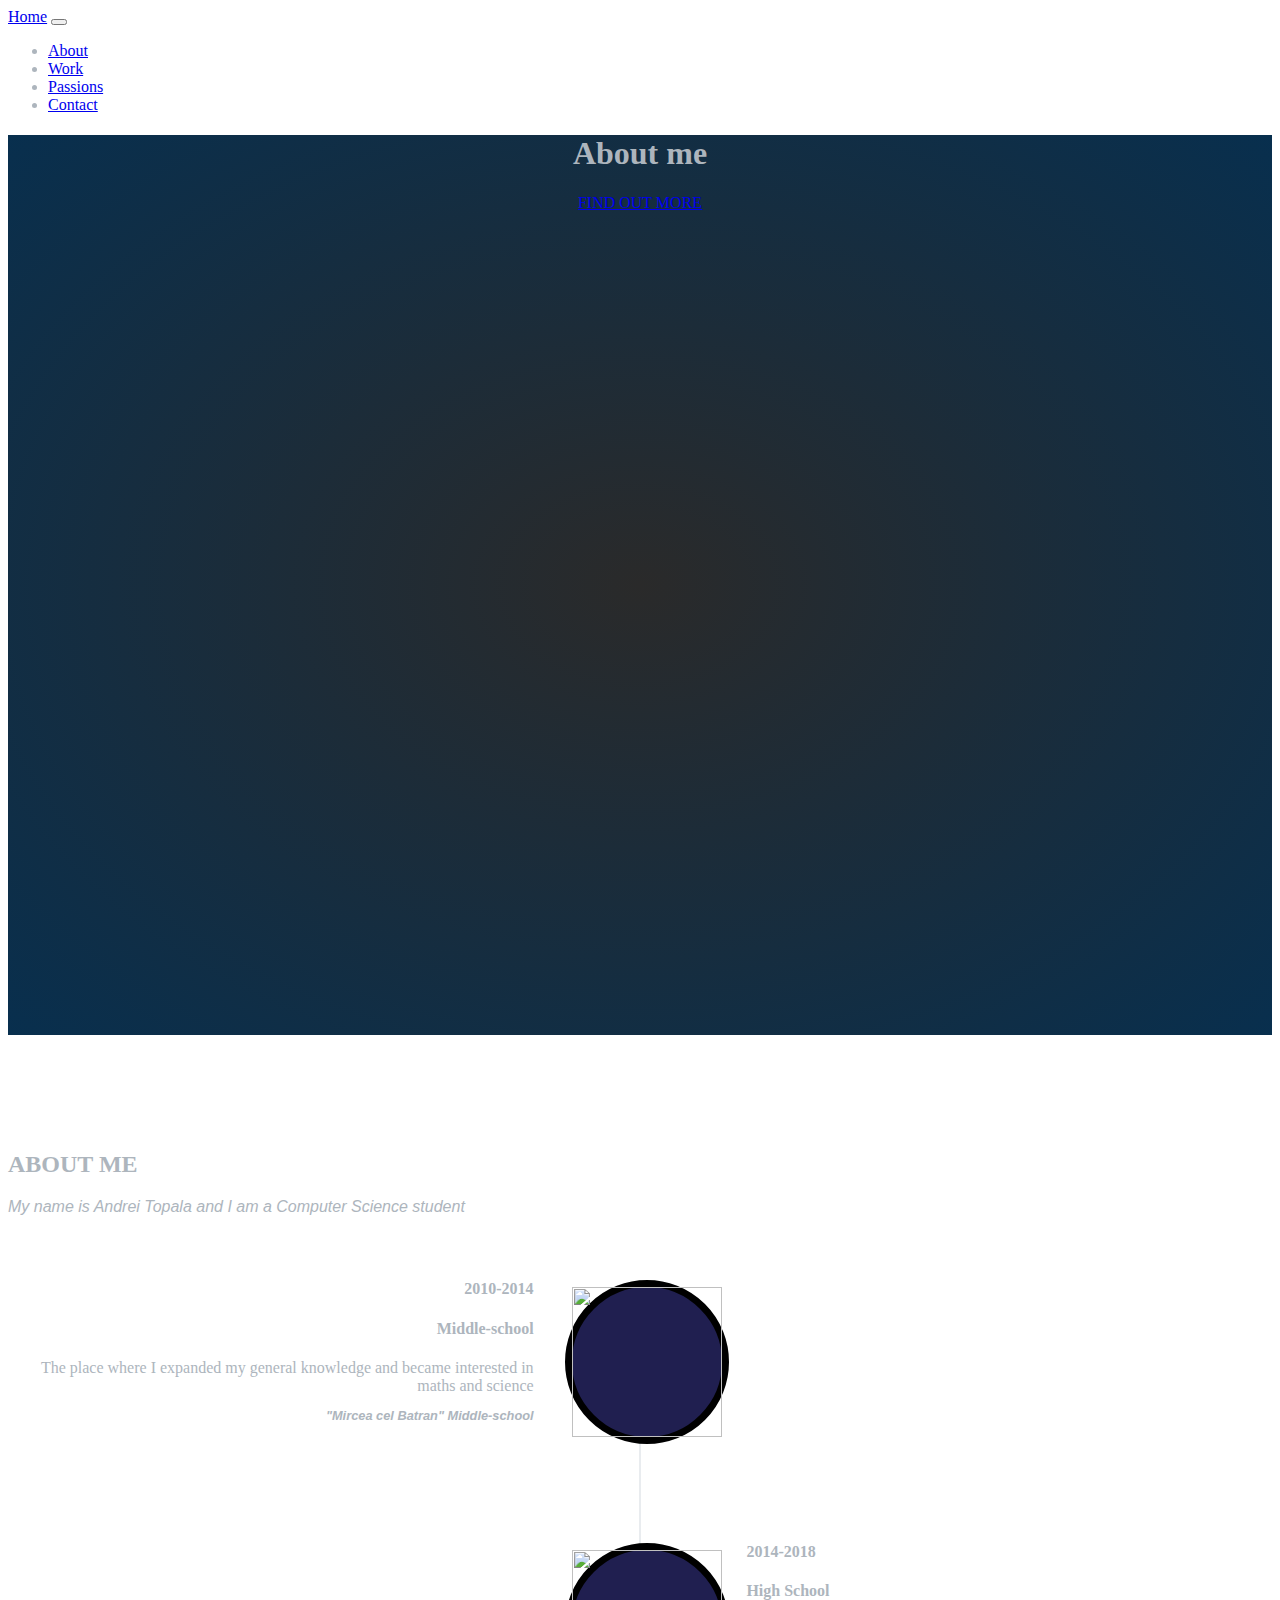
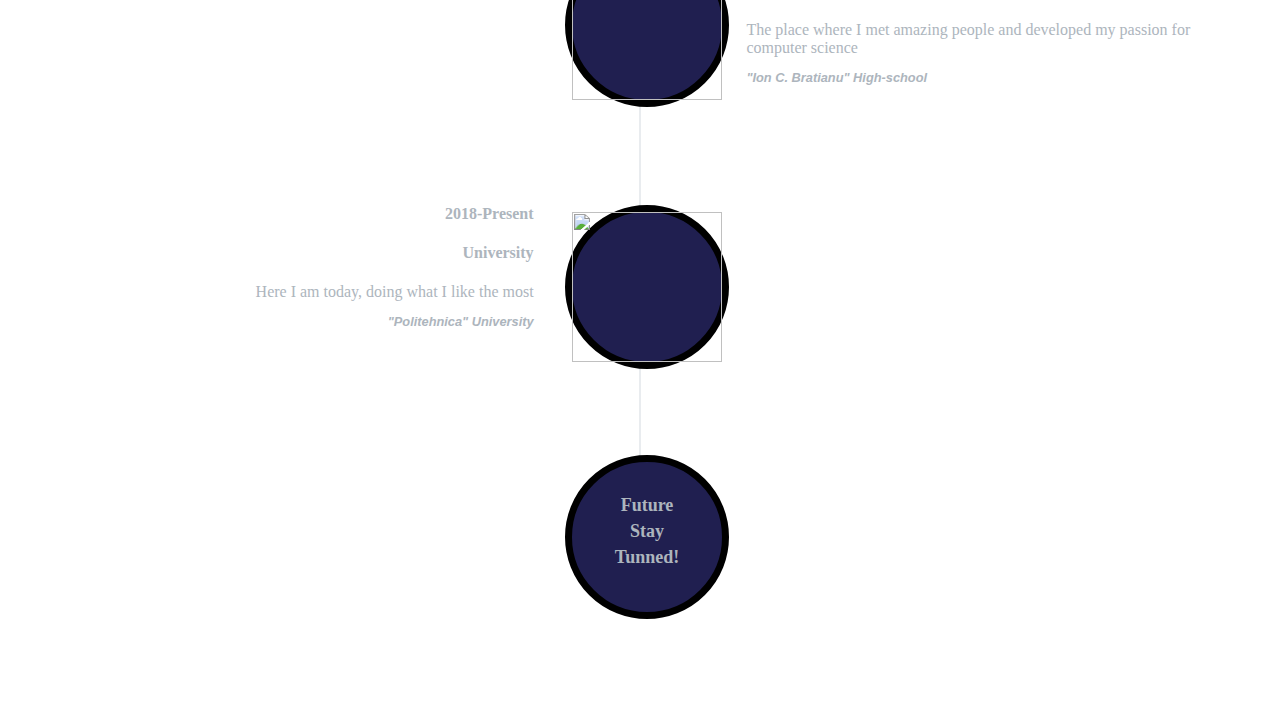
==== portfolio/src/main/webapp/about.html @ b99f9a63 "improved code structure" ====
<!DOCTYPE html>
<html>
  <head>
    <meta charset="UTF-8">
    <meta name="viewport" content="width=device-width, initial-scale=1.0"/>
    <title>Portofolio &mdash; Andrei Topala</title>

    <!-- Bootstrap open-source CSS framework -->
    <link rel="stylesheet" href="https://stackpath.bootstrapcdn.com/bootstrap/4.5.0/css/bootstrap.min.css" integrity="sha384-9aIt2nRpC12Uk9gS9baDl411NQApFmC26EwAOH8WgZl5MYYxFfc+NcPb1dKGj7Sk" crossorigin="anonymous">
    <link rel="stylesheet" href="style.css">
    <script src="script.js"></script>
    </head>
  <body>
    <!-- Navigation Bar -->
    <nav class="navbar navbar-expand-lg navbar-dark fixed-top">
      <div class="container">
        <a class="navbar-brand" href="index.html">Home</a>

        <!-- Hamburger Menu on small resolutions -->
        <button class="navbar-toggler" type="button" data-toggle="collapse" data-target="navbarResponsive" aria-controls="navbarResponsive" aria-expanded="false" aria-label="Toggle navigation">
          <span class="navbar-toggler-icon"></span>
        </button>

        <!-- Left side of Navigation Bar -->
        <div class="collapse navbar-collapse" id="navbarResponsive">
          <ul class="navbar-nav ml-auto">
            <li class="nav-item"><a class="nav-link" href="about.html">About</a></li>
            <li class="nav-item"><a class="nav-link" href="#">Work</a></li>
            <li class="nav-item"><a class="nav-link" href="passions.html">Passions</a></li>
            <li class="nav-item"><a class="nav-link" href="#">Contact</a></li>
          </ul>
        </div>
      </div>
    </nav>
        
    <div class="secondary-masthead">
      <!-- Masthead section -->
      <div class="container h-100">
        <div class="row h-100 align-items-center">
          <div class="col-12 text-center">
            <h1 class="font-weight-light">About me</h1>
            <a class="btn btn-primary btn-xl text-uppercase js-scroll-trigger" href="#about">Find out more</a>
          </div>
        </div>
      </div>
    </div>

    <section class="page-section" id="about">
      <div class="container">
        <div class="text-center">
          <h2 class="section-heading text-uppercase">About Me</h2>
          <h3 class="section-subheading text-muted">My name is Andrei Topala and I am a Computer Science student</h3>
        </div>
        <ul class="timeline">
          <li>
            <div class="timeline-image">
              <img class="rounded-circle img-fluid" src="/images/middle-school.jpeg" alt="">
            </div>
            <div class="timeline-panel">
              <div class="timeline-heading">
                <h4>2010-2014</h4>
                <h4 class="subheading">Middle-school</h4>
              </div>
              <div class="timeline-body">
                <p class="text-muted">The place where I expanded my general knowledge and became interested in maths and science</p>
                <p class="institution-name">"Mircea cel Batran" Middle-school</p>
              </div>
            </div>
          </li>
          <li class="timeline-inverted">
            <div class="timeline-image">
              <img class="rounded-circle img-fluid" src="/images/high-school.jpg" alt="">
            </div>
            <div class="timeline-panel">
              <div class="timeline-heading">
                <h4>2014-2018</h4>
                <h4 class="subheading">High School</h4>
              </div>
              <div class="timeline-body">
                <p class="text-muted">The place where I met amazing people and developed my passion for computer science</p>
                <p class="institution-name">"Ion C. Bratianu" High-school</p>
              </div>
            </div>
          </li>
          <li>
            <div class="timeline-image">
              <img class="rounded-circle img-fluid" src="/images/university.jpg" alt="">
            </div>
            <div class="timeline-panel">
              <div class="timeline-heading">
                <h4>2018-Present</h4>
                <h4 class="subheading">University</h4>
              </div>
              <div class="timeline-body">
                <p class="text-muted">Here I am today, doing what I like the most</p>
                <p class="institution-name">"Politehnica" University</p>
              </div>
            </div>
          </li>
          <li class="timeline-inverted">
            <div class="timeline-image">
              <h4>
                Future
                <br>
                Stay
                <br>
                Tunned!
              </h4>
            </div>
          </li>
        </ul>
      </div>
    </section>
  </body>
</html>
---- portfolio/src/main/webapp/style.css ----
body {
  background-image: url("/images/main-background.jpg");
  background-repeat: no-repeat;
  background-size: cover;
  background-attachment: fixed;
  color: #adb5bd;
  height: 100%;
  /* text-align: center; */
}

#content {
  margin-left: auto;
  margin-right: auto;
  width: 650px;
}

#greeting-container {
  margin-top: 20px;
}

.masthead {
  background-attachment: scroll;
  background-image: url("/images/header-background.jpg");
  background-position: 30% 0%;
  background-repeat: no-repeat;
  background-size: cover;
  color: #adb5bd;
  height: 100vh;
  text-align: center;
}

.secondary-masthead {
  background-attachment: scroll;
  background-image: radial-gradient(rgb(42, 42, 42), rgb(8, 47, 78));
  background-repeat: no-repeat;
  background-size: cover;
  color: #adb5bd;
  height: 100vh;
  text-align: center;
}
#passions.secondary-masthead {
  background-image: url("/images/passions-background.jpg");
  background-position: 30% 0%;
}
#lighter-font {
  color: #86d9dd;
}
.secondary-masthead {
  background-attachment: scroll;
  background-image: radial-gradient(rgb(42, 42, 42), rgb(8, 47, 78));
  background-repeat: no-repeat;
  background-size: cover;
  color: #adb5bd;
  height: 100vh;
  text-align: center;
}
.page-section h3.section-subheading {
  font-family: "Droid Serif", -apple-system, BlinkMacSystemFont, Arial, sans-serif;
  font-size: 1rem;
  font-style: italic;
  font-weight: 400;
  margin-bottom: 4rem;
}
.pass-header {
  margin-top: 1rem !important;
}
.text-uppercase {
  text-transform: uppercase !important;
}
.page-section {
  padding: 6rem 0;
}
.institution-name {
  font-family: "Droid Serif", -apple-system, BlinkMacSystemFont, Arial, sans-serif;
  font-size: 0.8rem;
  font-style: italic;
  font-weight: 600;
}

/* Timeline section */
.timeline {
  list-style: none;
  position: relative;
  padding: 0;
}
.timeline:before {
  background-color: #e9ecef;
  bottom: 0;
  content: "";
  left: 40px;
  margin-left: -1.5px;
  position: absolute;
  top: 0;
  width: 2px;
}
.timeline > li {
  margin-bottom: 50px;
  min-height: 50px;
  position: relative;
}
.timeline > li:after, .timeline > li:before {
  content: " ";
  display: table;
}
.timeline > li:after {
  clear: both;
}
.timeline > li .timeline-panel {
  float: right;
  padding: 0 20px 0 100px;
  position: relative;
  text-align: left;
  width: 100%;
}
.timeline > li .timeline-panel:before {
  right: auto;
  left: -15px;
  border-right-width: 15px;
  border-left-width: 0;
}
.timeline > li .timeline-panel:after {
  border-left-width: 0;
  border-right-width: 14px;
  left: -14px;
  right: auto;
}
.timeline > li .timeline-image {
  background-color: #201f50;
  border: 7px solid black;
  border-radius: 100%;
  color: #adb5bd;
  height: 80px;
  left: 0;
  margin-left: 0;
  position: absolute;
  text-align: center;
  width: 80px;
  z-index: 100;
}
.timeline > li .timeline-image h4 {
  font-size: 10px;
  line-height: 14px;
  margin-top: 12px;
}
.timeline > li.timeline-inverted > .timeline-panel {
  float: right;
  padding: 0 20px 0 100px;
  text-align: left;
}
.timeline > li.timeline-inverted > .timeline-panel:before {
  border-left-width: 0;
  border-right-width: 15px;
  left: -15px;
  right: auto;
}
.timeline > li.timeline-inverted > .timeline-panel:after {
  border-left-width: 0;
  border-right-width: 14px;
  left: -14px;
  right: auto;
}
.timeline > li:last-child {
  margin-bottom: 0;
}
.timeline .timeline-heading h4 {
  margin-top: 0;
  color: inherit;
}
.timeline .timeline-heading h4.subheading {
  text-transform: none;
}
.timeline .timeline-body > ul,
.timeline .timeline-body > p {
  margin-bottom: 0;
}
.img-fluid {
  height: -webkit-fill-available;
  max-width: 100%;
  width: -webkit-fill-available;
}
@media (min-width: 768px) {
  .timeline:before {
    left: 50%;
  }
  .timeline > li {
    margin-bottom: 100px;
    min-height: 100px;
  }
  .timeline > li .timeline-panel {
    float: left;
    padding: 0 20px 20px 30px;
    text-align: right;
    width: 40%;
  }
  .timeline > li .timeline-image {
    background-image: cover;
    height: 100px;
    left: 50%;
    margin-left: -50px;
    width: 100px;
  }
  .timeline > li .timeline-image h4 {
    font-size: 13px;
    line-height: 18px;
    margin-top: 16px;
  }
  .timeline > li.timeline-inverted > .timeline-panel {
    float: right;
    padding: 0 30px 20px 20px;
    text-align: left;
  }
}
@media (min-width: 992px) {
  .timeline > li {
    min-height: 150px;
  }
  .timeline > li .timeline-panel {
    padding: 0 20px 20px;
  }
  .timeline > li .timeline-image {
    height: 150px;
    margin-left: -75px;
    width: 150px;
  }
  .timeline > li .timeline-image h4 {
    font-size: 18px;
    line-height: 26px;
    margin-top: 30px;
  }
  .timeline > li.timeline-inverted > .timeline-panel {
    padding: 0 20px 20px;
  }
}

.slides {
  display: none;
  max-width: 600px;
  width: 100%;
}

/* Slideshow container */
.slideshow-container {
  margin: auto;
  max-height: 450px;
  max-width: 650px;
  overflow: hidden;
  position: relative;
}

/* Next & Previous buttons */
.prev, .next {
  border-radius: 0 3px 3px 0;
  color: white;
  cursor: pointer;
  font-size: 18px;
  font-weight: bold;
  margin-top: -22px;
  padding: 16px;
  position: absolute;
  top: 50%;
  transition: 0.6s ease;
  user-select: none;
  width: auto;

}

.next {
  border-radius: 3px 0 0 3px;
  right: 0;
}

.prev:hover, .next:hover {
  background-color: rgba(0,0,0,0.8);
}

/* Caption text */
.text {
  bottom: 8px;
  color: #f2f2f2;
  font-size: 15px;
  padding: 8px 12px;
  position: absolute;
  text-align: center;
  width: 100%;
}

/* Number text (1/3 etc) */
.number-text {
  color: #f2f2f2;
  font-size: 12px;
  padding: 8px 12px;
  position: absolute;
  top: 0;
}

/* Dot selectors */
.dot {
  background-color: #bbb;
  border-radius: 50%;
  cursor: pointer;
  display: inline-block;
  height: 15px;
  margin: 0 2px;
  transition: background-color 0.6s ease;
  width: 15px;
}

.active, .dot:hover {
  background-color: #717171;
}

/* Fading animation */
.my-fade {
  animation-duration: 2s;
  animation-name: my-fade;
  -webkit-animation-duration: 2s;
  -webkit-animation-name: my-fade;
}

@-webkit-keyframes my-fade {
  from {opacity: .4} 
  to {opacity: 1}
}

@keyframes my-fade {
  from {opacity: .4} 
  to {opacity: 1}
}
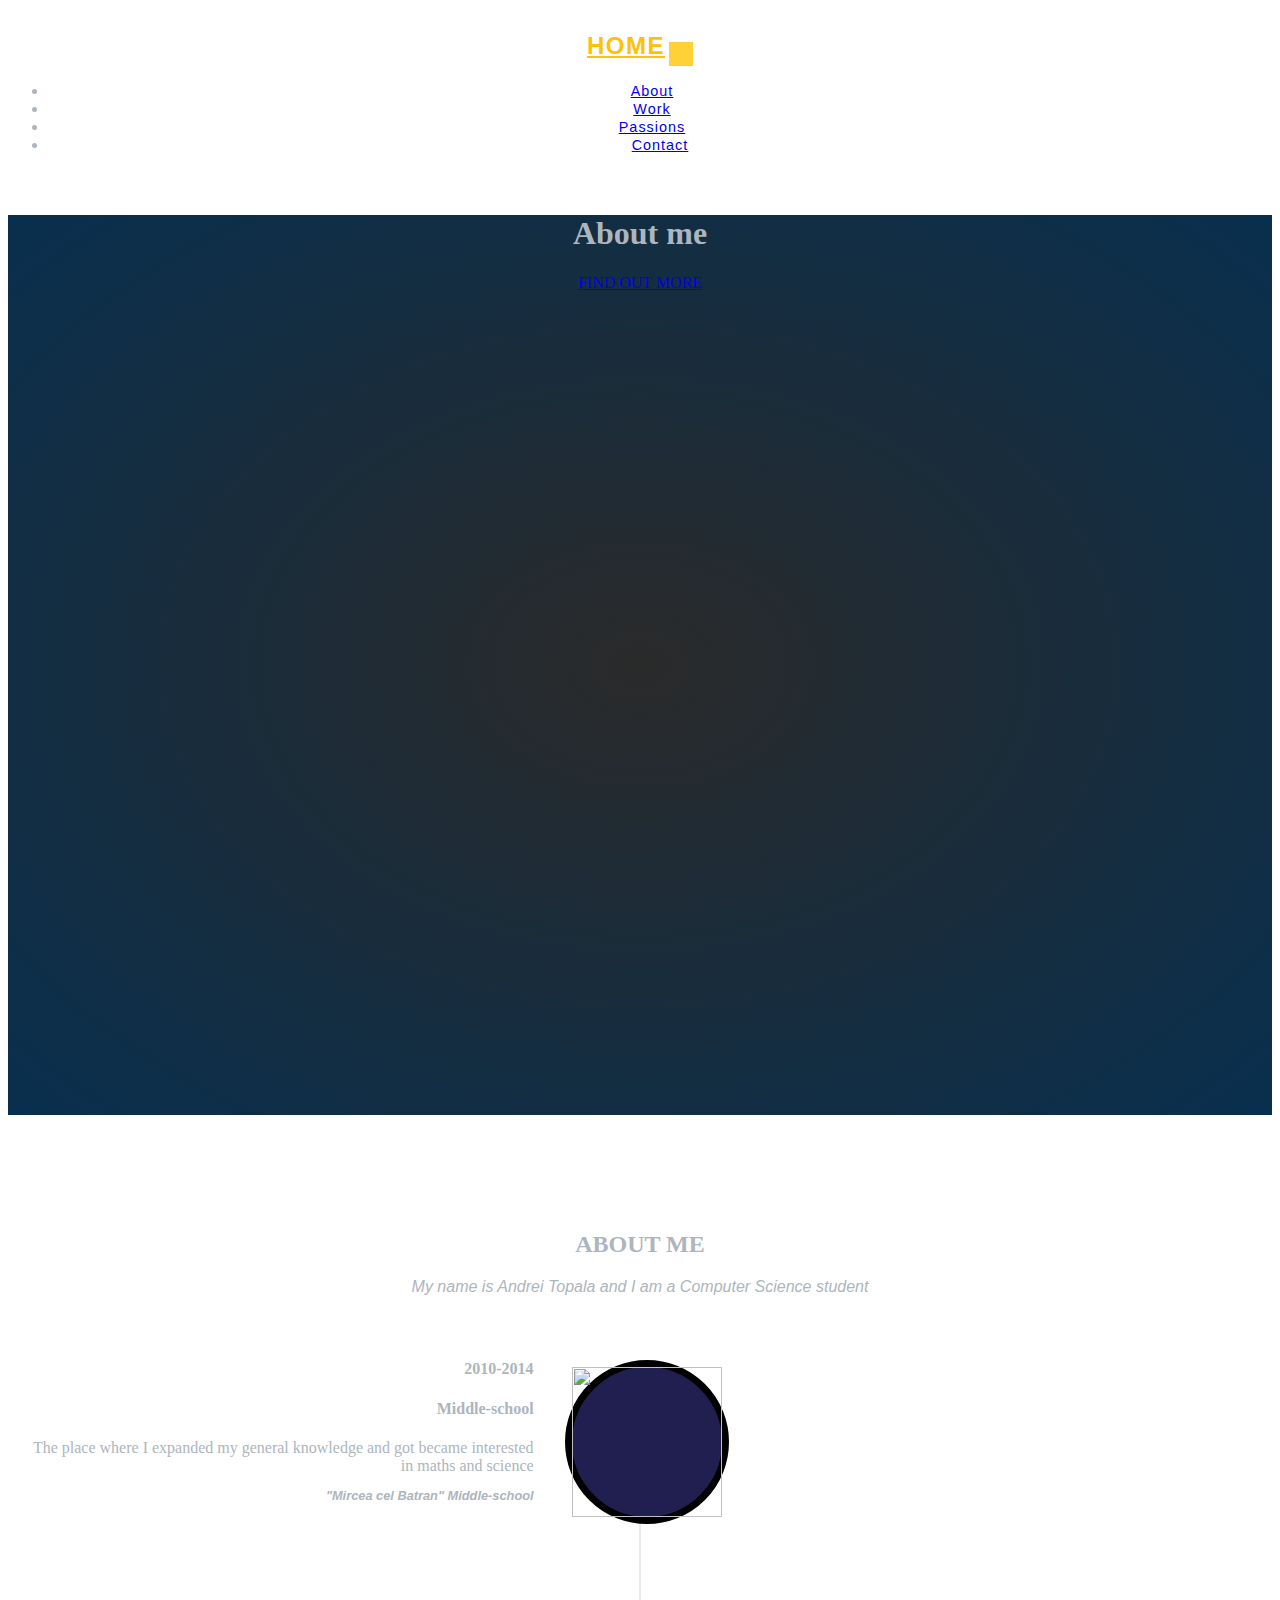
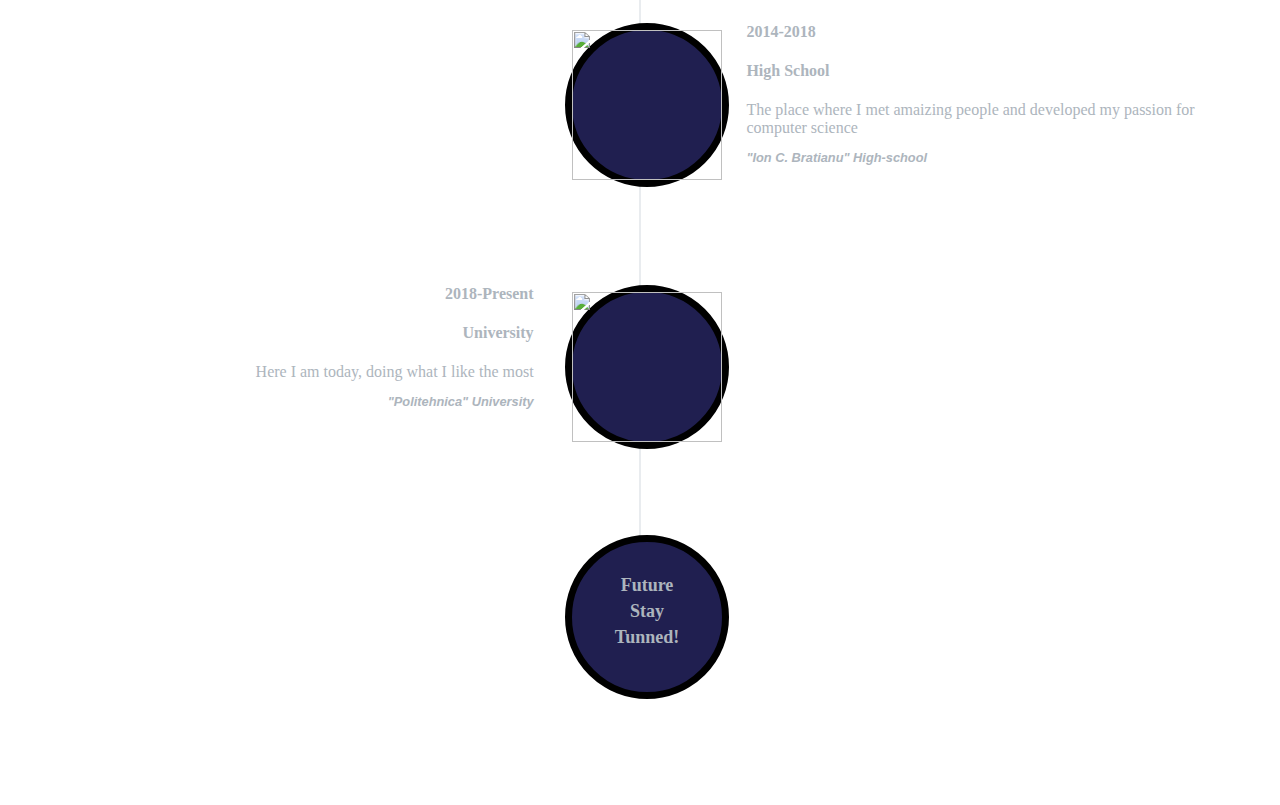
==== commit cec8e2ad: "navbar shrink animation" ====
--- a/portfolio/src/main/webapp/about.html
+++ b/portfolio/src/main/webapp/about.html
@@ -8,11 +8,12 @@
     <!-- Bootstrap open-source CSS framework -->
     <link rel="stylesheet" href="https://stackpath.bootstrapcdn.com/bootstrap/4.5.0/css/bootstrap.min.css" integrity="sha384-9aIt2nRpC12Uk9gS9baDl411NQApFmC26EwAOH8WgZl5MYYxFfc+NcPb1dKGj7Sk" crossorigin="anonymous">
     <link rel="stylesheet" href="style.css">
+     <script src="//ajax.googleapis.com/ajax/libs/jquery/1.9.1/jquery.min.js"></script>
+    <script src="https://ajax.aspnetcdn.com/ajax/jquery.validate/1.9/jquery.validate.min.js"></script>
     <script src="script.js"></script>
-    </head>
   <body>
     <!-- Navigation Bar -->
-    <nav class="navbar navbar-expand-lg navbar-dark fixed-top">
+    <nav class="navbar navbar-expand-lg navbar-dark fixed-top" id="mainNav">
       <div class="container">
         <a class="navbar-brand" href="index.html">Home</a>
 
@@ -45,6 +46,7 @@
       </div>
     </div>
 
+    <!-- About Section -->
     <section class="page-section" id="about">
       <div class="container">
         <div class="text-center">
@@ -62,7 +64,7 @@
                 <h4 class="subheading">Middle-school</h4>
               </div>
               <div class="timeline-body">
-                <p class="text-muted">The place where I expanded my general knowledge and became interested in maths and science</p>
+                <p class="text-muted">The place where I expanded my general knowledge and got became interested in maths and science</p>
                 <p class="institution-name">"Mircea cel Batran" Middle-school</p>
               </div>
             </div>
@@ -77,7 +79,7 @@
                 <h4 class="subheading">High School</h4>
               </div>
               <div class="timeline-body">
-                <p class="text-muted">The place where I met amazing people and developed my passion for computer science</p>
+                <p class="text-muted">The place where I met amaizing people and developed my passion for computer science</p>
                 <p class="institution-name">"Ion C. Bratianu" High-school</p>
               </div>
             </div>
--- a/portfolio/src/main/webapp/style.css
+++ b/portfolio/src/main/webapp/style.css
@@ -1,4 +1,63 @@
-
+#mainNav {
+  padding-top: 0.7rem;
+  padding-bottom: 0.7rem;
+  background-color: #212529;
+}
+#mainNav .navbar-toggler {
+  padding: 0.75rem;
+  font-family: "Montserrat", -apple-system, BlinkMacSystemFont, Arial, sans-serif;
+  font-size: 0.75rem;
+  text-transform: uppercase;
+  background-color: #fed136;
+  border: 0;
+}
+#mainNav .navbar-brand {
+  color: #ffc107;
+  font-family: "Montserrat", -apple-system, BlinkMacSystemFont, "Segoe UI", Roboto, "Helvetica Neue", Arial, sans-serif;
+  font-weight: 700;
+  letter-spacing: 0.0625em;
+  text-transform: uppercase;
+}
+#mainNav .nav-link {
+  font-family: "Montserrat", -apple-system, BlinkMacSystemFont, Arial, sans-serif;
+  font-size: 0.9rem;
+  letter-spacing: 0.07em;
+}
+#mainNav .nav-link.active, #mainNav .nav-link:hover {
+  color: #fed136;
+}
+
+@media (min-width: 992px) {
+  #mainNav {
+    padding-top: 1.5rem;
+    padding-bottom: 1.5rem;
+    border: none;
+    background-color: transparent;
+    transition: padding-top 0.3s ease-in-out, padding-bottom 0.3s ease-in-out;
+  }
+  #mainNav .navbar-brand {
+    font-size: 1.5em;
+    transition: font-size 0.3s ease-in-out;
+  }
+  #mainNav .navbar-brand img {
+    height: 2rem;
+    transition: height 0.3s ease-in-out;
+  }
+  #mainNav.navbar-shrink {
+    padding-top: 1rem;
+    padding-bottom: 1rem;
+    background-color: #212529;
+  }
+  #mainNav.navbar-shrink .navbar-brand {
+    font-size: 1.25em;
+  }
+  #mainNav .navbar-nav .nav-item {
+    margin-right: 1rem;
+  }
+  #mainNav .navbar-nav .nav-item:last-child {
+    margin-right: 0;
+  }
+}
 body {
   background-image: url("/images/main-background.jpg");
   background-repeat: no-repeat;
@@ -6,7 +65,7 @@
   background-attachment: fixed;
   color: #adb5bd;
   height: 100%;
-  /* text-align: center; */
+  text-align: center;
 }
 
 #content {
@@ -231,99 +290,4 @@
   .timeline > li.timeline-inverted > .timeline-panel {
     padding: 0 20px 20px;
   }
-}
-
-.slides {
-  display: none;
-  max-width: 600px;
-  width: 100%;
-}
-
-/* Slideshow container */
-.slideshow-container {
-  margin: auto;
-  max-height: 450px;
-  max-width: 650px;
-  overflow: hidden;
-  position: relative;
-}
-
-/* Next & Previous buttons */
-.prev, .next {
-  border-radius: 0 3px 3px 0;
-  color: white;
-  cursor: pointer;
-  font-size: 18px;
-  font-weight: bold;
-  margin-top: -22px;
-  padding: 16px;
-  position: absolute;
-  top: 50%;
-  transition: 0.6s ease;
-  user-select: none;
-  width: auto;
-
-}
-
-.next {
-  border-radius: 3px 0 0 3px;
-  right: 0;
-}
-
-.prev:hover, .next:hover {
-  background-color: rgba(0,0,0,0.8);
-}
-
-/* Caption text */
-.text {
-  bottom: 8px;
-  color: #f2f2f2;
-  font-size: 15px;
-  padding: 8px 12px;
-  position: absolute;
-  text-align: center;
-  width: 100%;
-}
-
-/* Number text (1/3 etc) */
-.number-text {
-  color: #f2f2f2;
-  font-size: 12px;
-  padding: 8px 12px;
-  position: absolute;
-  top: 0;
-}
-
-/* Dot selectors */
-.dot {
-  background-color: #bbb;
-  border-radius: 50%;
-  cursor: pointer;
-  display: inline-block;
-  height: 15px;
-  margin: 0 2px;
-  transition: background-color 0.6s ease;
-  width: 15px;
-}
-
-.active, .dot:hover {
-  background-color: #717171;
-}
-
-/* Fading animation */
-.my-fade {
-  animation-duration: 2s;
-  animation-name: my-fade;
-  -webkit-animation-duration: 2s;
-  -webkit-animation-name: my-fade;
-}
-
-@-webkit-keyframes my-fade {
-  from {opacity: .4} 
-  to {opacity: 1}
-}
-
-@keyframes my-fade {
-  from {opacity: .4} 
-  to {opacity: 1}
 }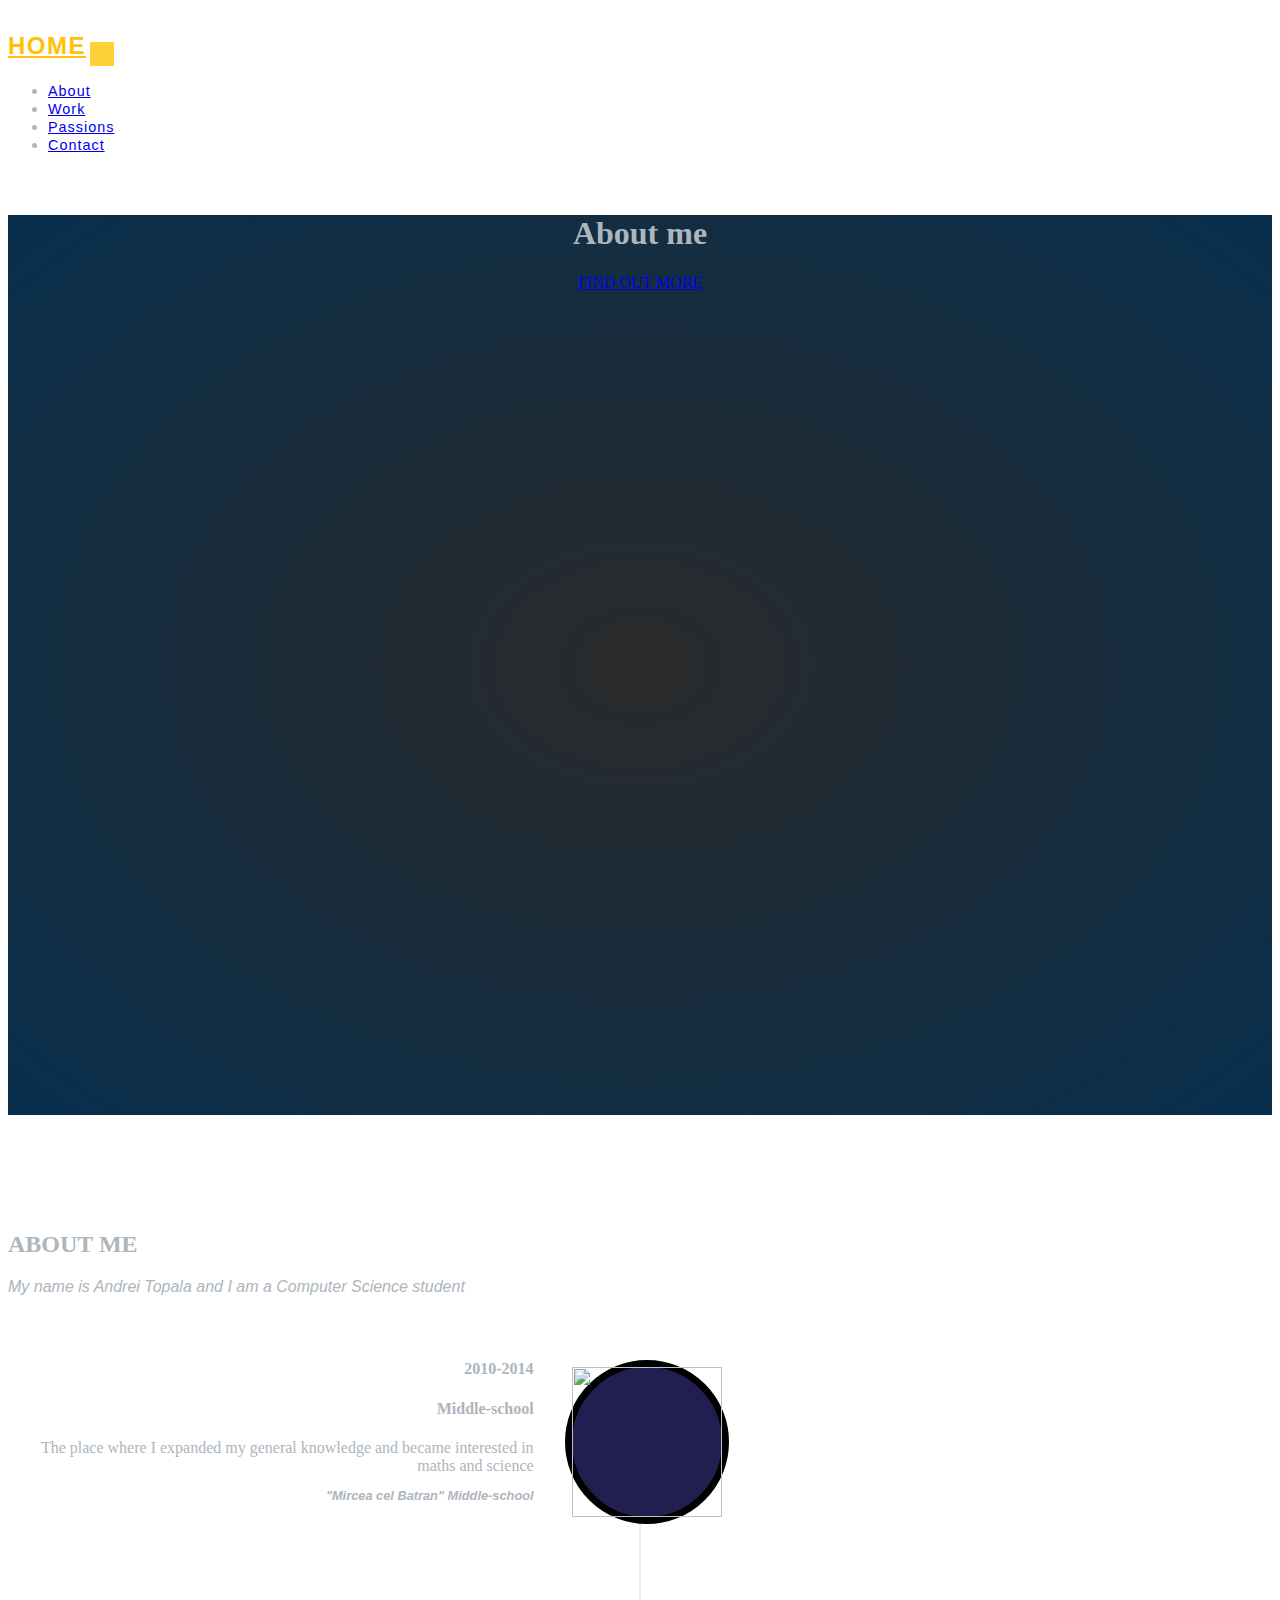
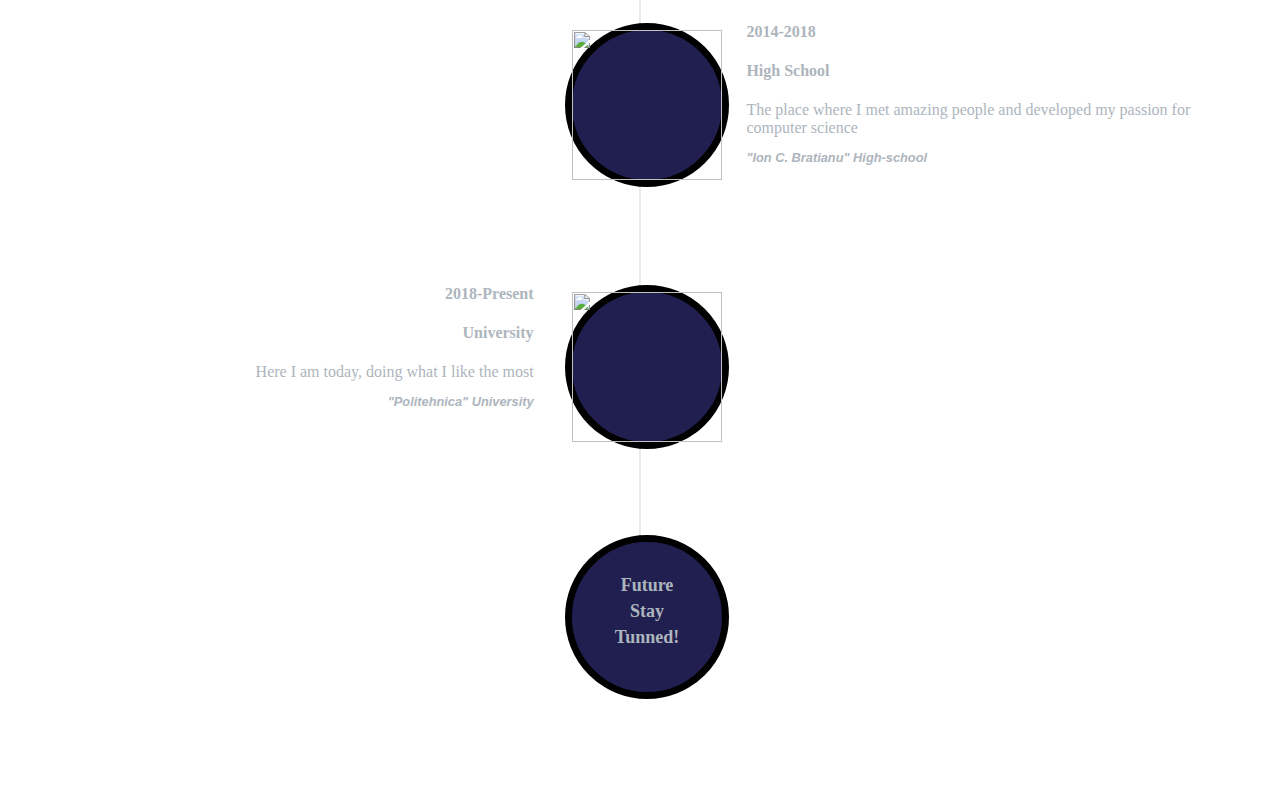
==== commit a48c7346: "Merge branch 'master' into frontend-dev" ====
--- a/portfolio/src/main/webapp/about.html
+++ b/portfolio/src/main/webapp/about.html
@@ -8,12 +8,10 @@
     <!-- Bootstrap open-source CSS framework -->
     <link rel="stylesheet" href="https://stackpath.bootstrapcdn.com/bootstrap/4.5.0/css/bootstrap.min.css" integrity="sha384-9aIt2nRpC12Uk9gS9baDl411NQApFmC26EwAOH8WgZl5MYYxFfc+NcPb1dKGj7Sk" crossorigin="anonymous">
     <link rel="stylesheet" href="style.css">
-     <script src="//ajax.googleapis.com/ajax/libs/jquery/1.9.1/jquery.min.js"></script>
-    <script src="https://ajax.aspnetcdn.com/ajax/jquery.validate/1.9/jquery.validate.min.js"></script>
-    <script src="script.js"></script>
+  </head>
   <body>
     <!-- Navigation Bar -->
-    <nav class="navbar navbar-expand-lg navbar-dark fixed-top" id="mainNav">
+    <nav class="navbar navbar-expand-lg navbar-dark fixed-top" id="main-nav">
       <div class="container">
         <a class="navbar-brand" href="index.html">Home</a>
 
@@ -46,7 +44,6 @@
       </div>
     </div>
 
-    <!-- About Section -->
     <section class="page-section" id="about">
       <div class="container">
         <div class="text-center">
@@ -64,7 +61,7 @@
                 <h4 class="subheading">Middle-school</h4>
               </div>
               <div class="timeline-body">
-                <p class="text-muted">The place where I expanded my general knowledge and got became interested in maths and science</p>
+                <p class="text-muted">The place where I expanded my general knowledge and became interested in maths and science</p>
                 <p class="institution-name">"Mircea cel Batran" Middle-school</p>
               </div>
             </div>
@@ -79,7 +76,7 @@
                 <h4 class="subheading">High School</h4>
               </div>
               <div class="timeline-body">
-                <p class="text-muted">The place where I met amaizing people and developed my passion for computer science</p>
+                <p class="text-muted">The place where I met amazing people and developed my passion for computer science</p>
                 <p class="institution-name">"Ion C. Bratianu" High-school</p>
               </div>
             </div>
@@ -114,4 +111,7 @@
       </div>
     </section>
   </body>
+  <script src="//ajax.googleapis.com/ajax/libs/jquery/1.9.1/jquery.min.js"></script>
+  <script src="https://ajax.aspnetcdn.com/ajax/jquery.validate/1.9/jquery.validate.min.js"></script>
+  <script src="script.js"></script>
 </html>
--- a/portfolio/src/main/webapp/style.css
+++ b/portfolio/src/main/webapp/style.css
@@ -1,60 +1,70 @@
-#mainNav {
+#main-nav {
+  background-color: #212529;
+  padding-bottom: 0.7rem;
   padding-top: 0.7rem;
-  padding-bottom: 0.7rem;
-  background-color: #212529;
-}
-#mainNav .navbar-toggler {
-  padding: 0.75rem;
+}
+
+#main-nav .navbar-toggler {
+  background-color: #fed136;
+  border: 0;
   font-family: "Montserrat", -apple-system, BlinkMacSystemFont, Arial, sans-serif;
   font-size: 0.75rem;
+  padding: 0.75rem;
   text-transform: uppercase;
-  background-color: #fed136;
-  border: 0;
-}
-#mainNav .navbar-brand {
+}
+
+#main-nav .navbar-brand {
   color: #ffc107;
-  font-family: "Montserrat", -apple-system, BlinkMacSystemFont, "Segoe UI", Roboto, "Helvetica Neue", Arial, sans-serif;
+  font-family: "Montserrat", -apple-system, BlinkMacSystemFont, Arial, sans-serif;
   font-weight: 700;
   letter-spacing: 0.0625em;
   text-transform: uppercase;
 }
-#mainNav .nav-link {
+
+#main-nav .nav-link {
   font-family: "Montserrat", -apple-system, BlinkMacSystemFont, Arial, sans-serif;
   font-size: 0.9rem;
   letter-spacing: 0.07em;
 }
-#mainNav .nav-link.active, #mainNav .nav-link:hover {
+
+#main-nav .nav-link.active, #main-nav .nav-link:hover {
   color: #fed136;
 }
 
 @media (min-width: 992px) {
-  #mainNav {
-    padding-top: 1.5rem;
+  #main-nav {
+    background-color: transparent;
+    border: none;
     padding-bottom: 1.5rem;
-    border: none;
-    background-color: transparent;
+    padding-top: 1.5rem; 
     transition: padding-top 0.3s ease-in-out, padding-bottom 0.3s ease-in-out;
   }
-  #mainNav .navbar-brand {
+
+  #main-nav .navbar-brand {
     font-size: 1.5em;
     transition: font-size 0.3s ease-in-out;
   }
-  #mainNav .navbar-brand img {
+
+  #main-nav .navbar-brand img {
     height: 2rem;
     transition: height 0.3s ease-in-out;
   }
-  #mainNav.navbar-shrink {
+
+  #main-nav.navbar-shrink {
+    background-color: #212529;
+    padding-bottom: 1rem;
     padding-top: 1rem;
-    padding-bottom: 1rem;
-    background-color: #212529;
-  }
-  #mainNav.navbar-shrink .navbar-brand {
+  }
+
+  #main-nav.navbar-shrink .navbar-brand {
     font-size: 1.25em;
   }
-  #mainNav .navbar-nav .nav-item {
+
+  #main-nav .navbar-nav .nav-item {
     margin-right: 1rem;
   }
-  #mainNav .navbar-nav .nav-item:last-child {
+
+  #main-nav .navbar-nav .nav-item:last-child {
     margin-right: 0;
   }
 }
@@ -65,7 +75,7 @@
   background-attachment: fixed;
   color: #adb5bd;
   height: 100%;
-  text-align: center;
+  /* text-align: center; */
 }
 
 #content {
@@ -98,13 +108,16 @@
   height: 100vh;
   text-align: center;
 }
+
 #passions.secondary-masthead {
   background-image: url("/images/passions-background.jpg");
   background-position: 30% 0%;
 }
+
 #lighter-font {
   color: #86d9dd;
 }
+
 .secondary-masthead {
   background-attachment: scroll;
   background-image: radial-gradient(rgb(42, 42, 42), rgb(8, 47, 78));
@@ -114,6 +127,7 @@
   height: 100vh;
   text-align: center;
 }
+
 .page-section h3.section-subheading {
   font-family: "Droid Serif", -apple-system, BlinkMacSystemFont, Arial, sans-serif;
   font-size: 1rem;
@@ -121,15 +135,19 @@
   font-weight: 400;
   margin-bottom: 4rem;
 }
+
 .pass-header {
   margin-top: 1rem !important;
 }
+
 .text-uppercase {
   text-transform: uppercase !important;
 }
+
 .page-section {
   padding: 6rem 0;
 }
+
 .institution-name {
   font-family: "Droid Serif", -apple-system, BlinkMacSystemFont, Arial, sans-serif;
   font-size: 0.8rem;
@@ -143,6 +161,7 @@
   position: relative;
   padding: 0;
 }
+
 .timeline:before {
   background-color: #e9ecef;
   bottom: 0;
@@ -153,18 +172,22 @@
   top: 0;
   width: 2px;
 }
+
 .timeline > li {
   margin-bottom: 50px;
   min-height: 50px;
   position: relative;
 }
+
 .timeline > li:after, .timeline > li:before {
   content: " ";
   display: table;
 }
+
 .timeline > li:after {
   clear: both;
 }
+
 .timeline > li .timeline-panel {
   float: right;
   padding: 0 20px 0 100px;
@@ -172,18 +195,21 @@
   text-align: left;
   width: 100%;
 }
+
 .timeline > li .timeline-panel:before {
   right: auto;
   left: -15px;
   border-right-width: 15px;
   border-left-width: 0;
 }
+
 .timeline > li .timeline-panel:after {
   border-left-width: 0;
   border-right-width: 14px;
   left: -14px;
   right: auto;
 }
+
 .timeline > li .timeline-image {
   background-color: #201f50;
   border: 7px solid black;
@@ -197,47 +223,57 @@
   width: 80px;
   z-index: 100;
 }
+
 .timeline > li .timeline-image h4 {
   font-size: 10px;
   line-height: 14px;
   margin-top: 12px;
 }
+
 .timeline > li.timeline-inverted > .timeline-panel {
   float: right;
   padding: 0 20px 0 100px;
   text-align: left;
 }
+
 .timeline > li.timeline-inverted > .timeline-panel:before {
   border-left-width: 0;
   border-right-width: 15px;
   left: -15px;
   right: auto;
 }
+
 .timeline > li.timeline-inverted > .timeline-panel:after {
   border-left-width: 0;
   border-right-width: 14px;
   left: -14px;
   right: auto;
 }
+
 .timeline > li:last-child {
   margin-bottom: 0;
 }
+
 .timeline .timeline-heading h4 {
   margin-top: 0;
   color: inherit;
 }
+
 .timeline .timeline-heading h4.subheading {
   text-transform: none;
 }
+
 .timeline .timeline-body > ul,
 .timeline .timeline-body > p {
   margin-bottom: 0;
 }
+
 .img-fluid {
   height: -webkit-fill-available;
   max-width: 100%;
   width: -webkit-fill-available;
 }
+
 @media (min-width: 768px) {
   .timeline:before {
     left: 50%;
@@ -290,4 +326,99 @@
   .timeline > li.timeline-inverted > .timeline-panel {
     padding: 0 20px 20px;
   }
+}
+
+.slides {
+  display: none;
+  max-width: 600px;
+  width: 100%;
+}
+
+/* Slideshow container */
+.slideshow-container {
+  margin: auto;
+  max-height: 450px;
+  max-width: 650px;
+  overflow: hidden;
+  position: relative;
+}
+
+/* Next & Previous buttons */
+.prev, .next {
+  border-radius: 0 3px 3px 0;
+  color: white;
+  cursor: pointer;
+  font-size: 18px;
+  font-weight: bold;
+  margin-top: -22px;
+  padding: 16px;
+  position: absolute;
+  top: 50%;
+  transition: 0.6s ease;
+  user-select: none;
+  width: auto;
+
+}
+
+.next {
+  border-radius: 3px 0 0 3px;
+  right: 0;
+}
+
+.prev:hover, .next:hover {
+  background-color: rgba(0,0,0,0.8);
+}
+
+/* Caption text */
+.text {
+  bottom: 8px;
+  color: #f2f2f2;
+  font-size: 15px;
+  padding: 8px 12px;
+  position: absolute;
+  text-align: center;
+  width: 100%;
+}
+
+/* Number text (1/3 etc) */
+.number-text {
+  color: #f2f2f2;
+  font-size: 12px;
+  padding: 8px 12px;
+  position: absolute;
+  top: 0;
+}
+
+/* Dot selectors */
+.dot {
+  background-color: #bbb;
+  border-radius: 50%;
+  cursor: pointer;
+  display: inline-block;
+  height: 15px;
+  margin: 0 2px;
+  transition: background-color 0.6s ease;
+  width: 15px;
+}
+
+.active, .dot:hover {
+  background-color: #717171;
+}
+
+/* Fading animation */
+.my-fade {
+  animation-duration: 2s;
+  animation-name: my-fade;
+  -webkit-animation-duration: 2s;
+  -webkit-animation-name: my-fade;
+}
+
+@-webkit-keyframes my-fade {
+  from {opacity: .4} 
+  to {opacity: 1}
+}
+
+@keyframes my-fade {
+  from {opacity: .4} 
+  to {opacity: 1}
 }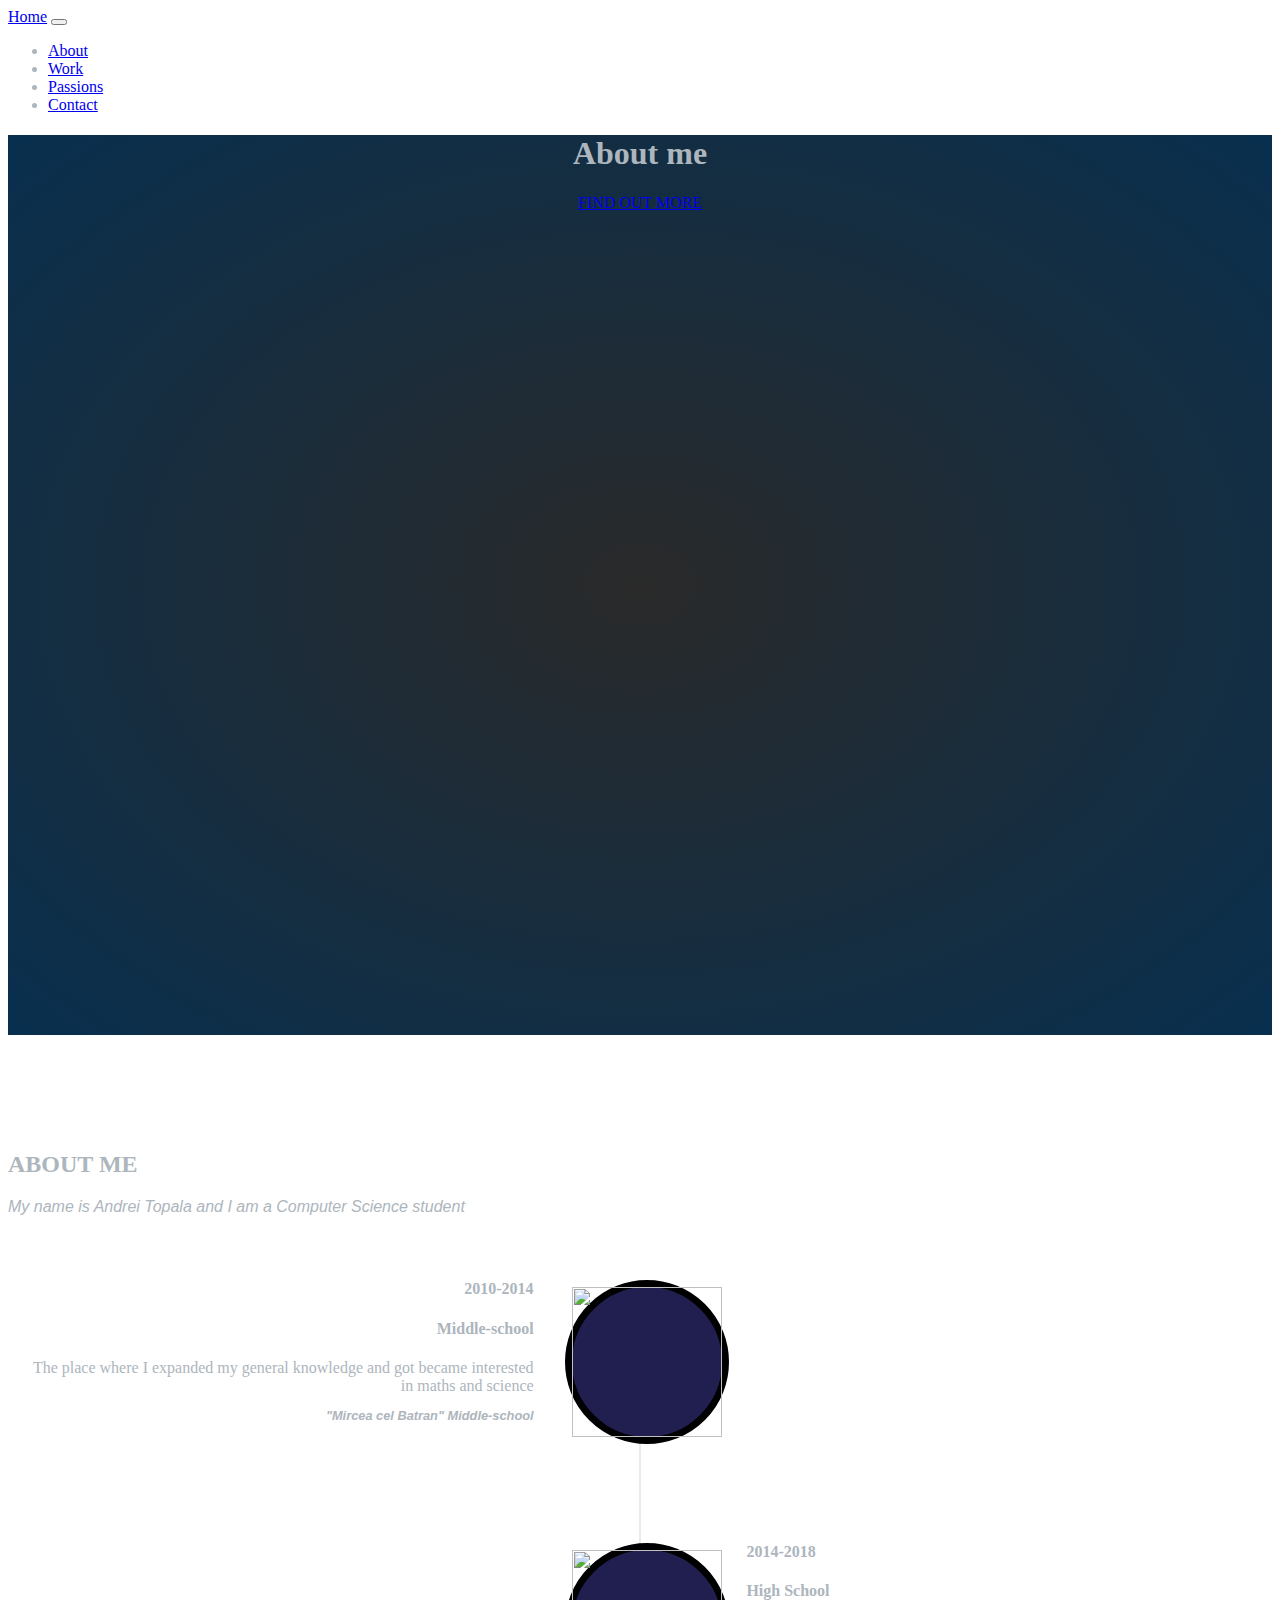
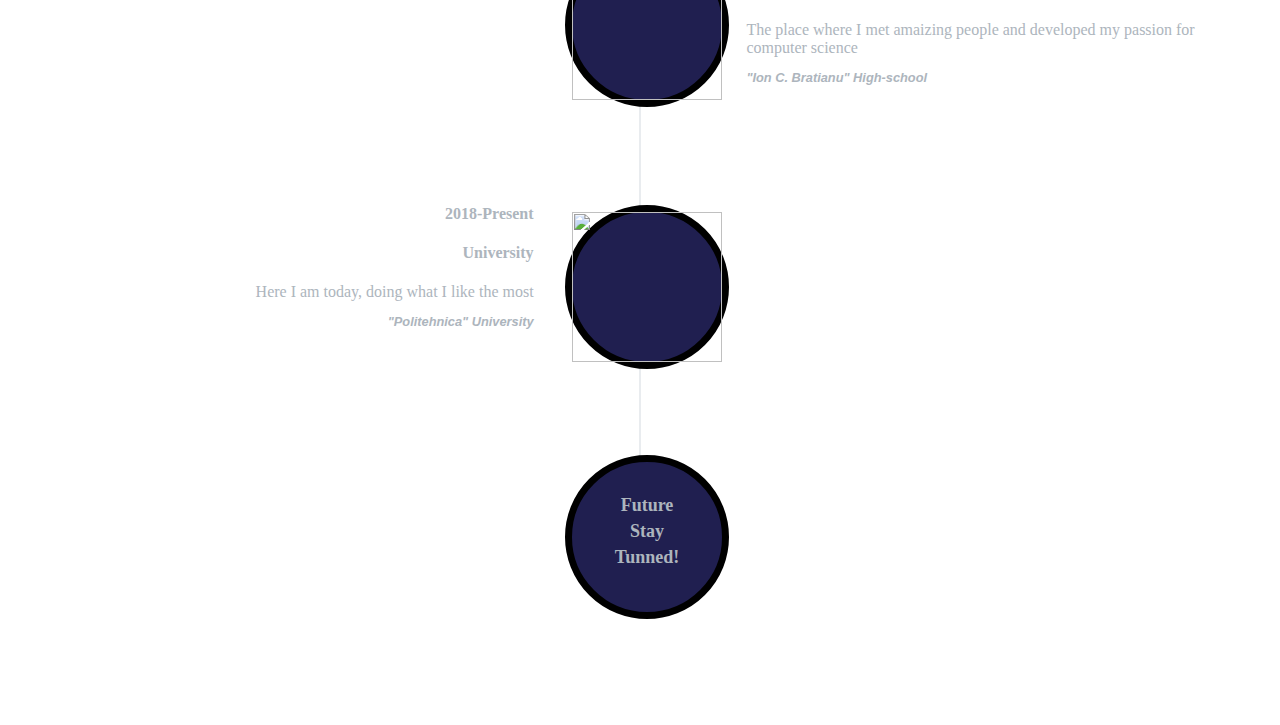
==== commit 5a28c4eb: "sketched contacts page" ====
--- a/portfolio/src/main/webapp/about.html
+++ b/portfolio/src/main/webapp/about.html
@@ -8,10 +8,11 @@
     <!-- Bootstrap open-source CSS framework -->
     <link rel="stylesheet" href="https://stackpath.bootstrapcdn.com/bootstrap/4.5.0/css/bootstrap.min.css" integrity="sha384-9aIt2nRpC12Uk9gS9baDl411NQApFmC26EwAOH8WgZl5MYYxFfc+NcPb1dKGj7Sk" crossorigin="anonymous">
     <link rel="stylesheet" href="style.css">
-  </head>
+    <script src="script.js"></script>
+    </head>
   <body>
     <!-- Navigation Bar -->
-    <nav class="navbar navbar-expand-lg navbar-dark fixed-top" id="main-nav">
+    <nav class="navbar navbar-expand-lg navbar-dark fixed-top">
       <div class="container">
         <a class="navbar-brand" href="index.html">Home</a>
 
@@ -26,7 +27,7 @@
             <li class="nav-item"><a class="nav-link" href="about.html">About</a></li>
             <li class="nav-item"><a class="nav-link" href="#">Work</a></li>
             <li class="nav-item"><a class="nav-link" href="passions.html">Passions</a></li>
-            <li class="nav-item"><a class="nav-link" href="#">Contact</a></li>
+            <li class="nav-item"><a class="nav-link" href="contact.html">Contact</a></li>
           </ul>
         </div>
       </div>
@@ -44,6 +45,7 @@
       </div>
     </div>
 
+    <!-- About Section -->
     <section class="page-section" id="about">
       <div class="container">
         <div class="text-center">
@@ -61,7 +63,7 @@
                 <h4 class="subheading">Middle-school</h4>
               </div>
               <div class="timeline-body">
-                <p class="text-muted">The place where I expanded my general knowledge and became interested in maths and science</p>
+                <p class="text-muted">The place where I expanded my general knowledge and got became interested in maths and science</p>
                 <p class="institution-name">"Mircea cel Batran" Middle-school</p>
               </div>
             </div>
@@ -76,7 +78,7 @@
                 <h4 class="subheading">High School</h4>
               </div>
               <div class="timeline-body">
-                <p class="text-muted">The place where I met amazing people and developed my passion for computer science</p>
+                <p class="text-muted">The place where I met amaizing people and developed my passion for computer science</p>
                 <p class="institution-name">"Ion C. Bratianu" High-school</p>
               </div>
             </div>
@@ -111,7 +113,4 @@
       </div>
     </section>
   </body>
-  <script src="//ajax.googleapis.com/ajax/libs/jquery/1.9.1/jquery.min.js"></script>
-  <script src="https://ajax.aspnetcdn.com/ajax/jquery.validate/1.9/jquery.validate.min.js"></script>
-  <script src="script.js"></script>
 </html>
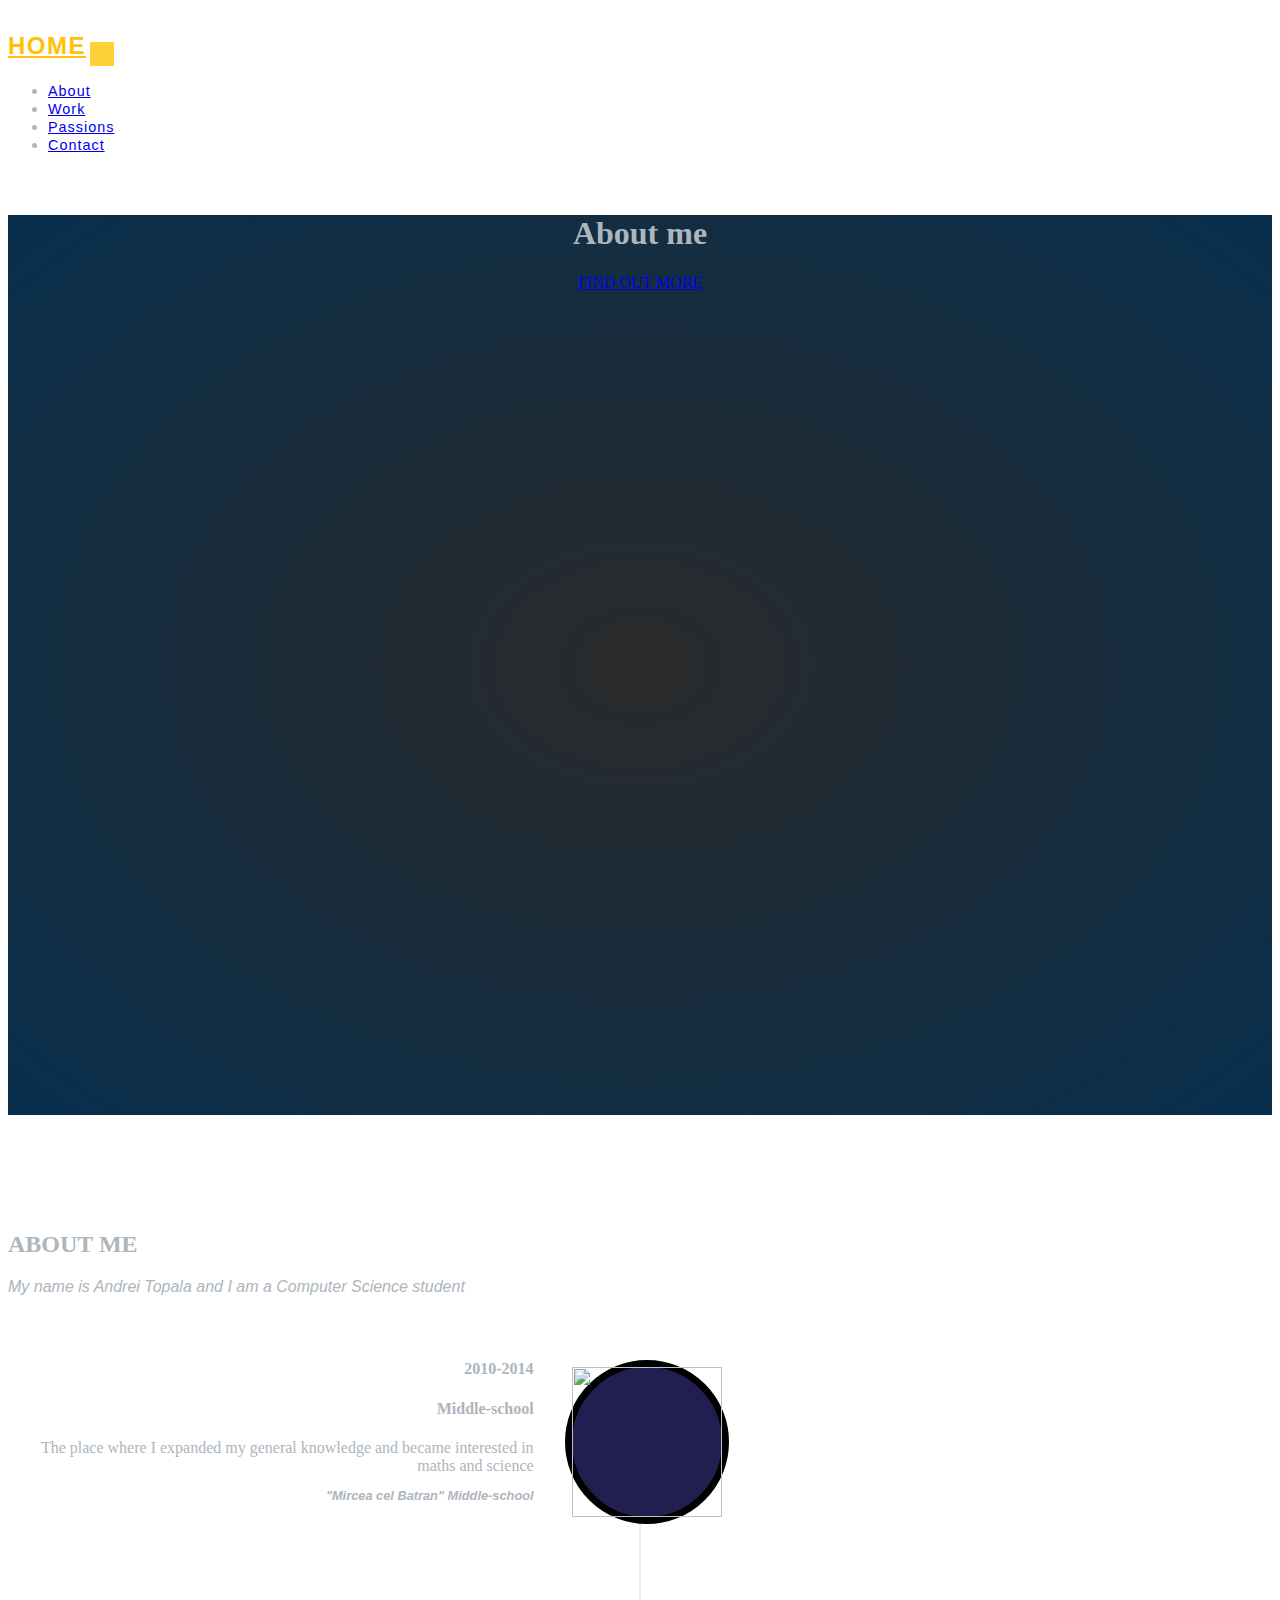
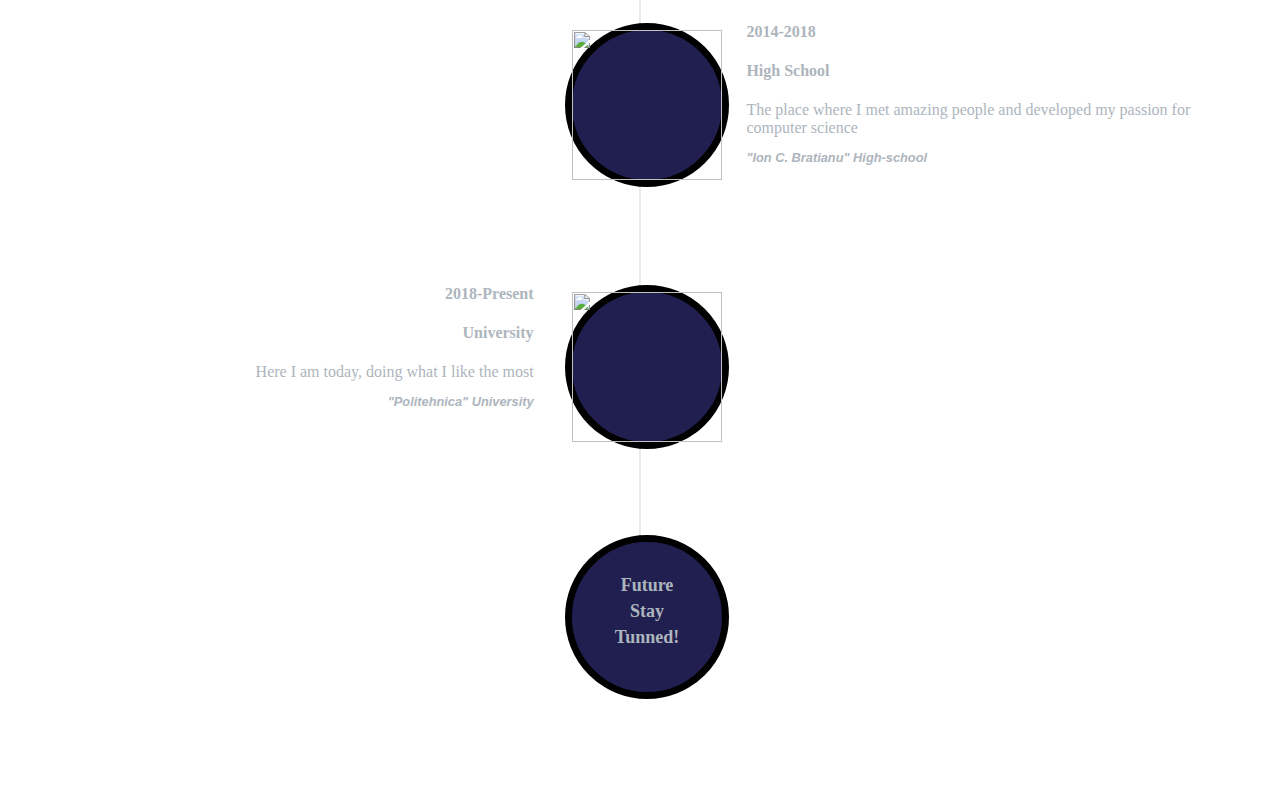
==== commit f309759d: "Merge branch 'master' into backend2" ====
--- a/portfolio/src/main/webapp/about.html
+++ b/portfolio/src/main/webapp/about.html
@@ -8,11 +8,10 @@
     <!-- Bootstrap open-source CSS framework -->
     <link rel="stylesheet" href="https://stackpath.bootstrapcdn.com/bootstrap/4.5.0/css/bootstrap.min.css" integrity="sha384-9aIt2nRpC12Uk9gS9baDl411NQApFmC26EwAOH8WgZl5MYYxFfc+NcPb1dKGj7Sk" crossorigin="anonymous">
     <link rel="stylesheet" href="style.css">
-    <script src="script.js"></script>
-    </head>
+  </head>
   <body>
     <!-- Navigation Bar -->
-    <nav class="navbar navbar-expand-lg navbar-dark fixed-top">
+    <nav class="navbar navbar-expand-lg navbar-dark fixed-top" id="main-nav">
       <div class="container">
         <a class="navbar-brand" href="index.html">Home</a>
 
@@ -45,7 +44,6 @@
       </div>
     </div>
 
-    <!-- About Section -->
     <section class="page-section" id="about">
       <div class="container">
         <div class="text-center">
@@ -63,7 +61,7 @@
                 <h4 class="subheading">Middle-school</h4>
               </div>
               <div class="timeline-body">
-                <p class="text-muted">The place where I expanded my general knowledge and got became interested in maths and science</p>
+                <p class="text-muted">The place where I expanded my general knowledge and became interested in maths and science</p>
                 <p class="institution-name">"Mircea cel Batran" Middle-school</p>
               </div>
             </div>
@@ -78,7 +76,7 @@
                 <h4 class="subheading">High School</h4>
               </div>
               <div class="timeline-body">
-                <p class="text-muted">The place where I met amaizing people and developed my passion for computer science</p>
+                <p class="text-muted">The place where I met amazing people and developed my passion for computer science</p>
                 <p class="institution-name">"Ion C. Bratianu" High-school</p>
               </div>
             </div>
@@ -113,4 +111,7 @@
       </div>
     </section>
   </body>
+  <script src="//ajax.googleapis.com/ajax/libs/jquery/1.9.1/jquery.min.js"></script>
+  <script src="https://ajax.aspnetcdn.com/ajax/jquery.validate/1.9/jquery.validate.min.js"></script>
+  <script src="script.js"></script>
 </html>
--- a/portfolio/src/main/webapp/style.css
+++ b/portfolio/src/main/webapp/style.css
@@ -326,6 +326,23 @@
   .timeline > li.timeline-inverted > .timeline-panel {
     padding: 0 20px 20px;
   }
+}
+
+/* Comments */
+.comment-wrapper .panel-body {
+    max-height: 650px;
+    overflow: auto;
+}
+
+.comment-wrapper .media-list .media img {
+    border: 2px solid #e5e7e8;
+    height: 64px;
+    width: 64px;
+}
+
+.comment-wrapper .media-list .media {
+    border-bottom: 1px dashed #efefef;
+    margin-bottom: 25px;
 }
 
 .slides {
